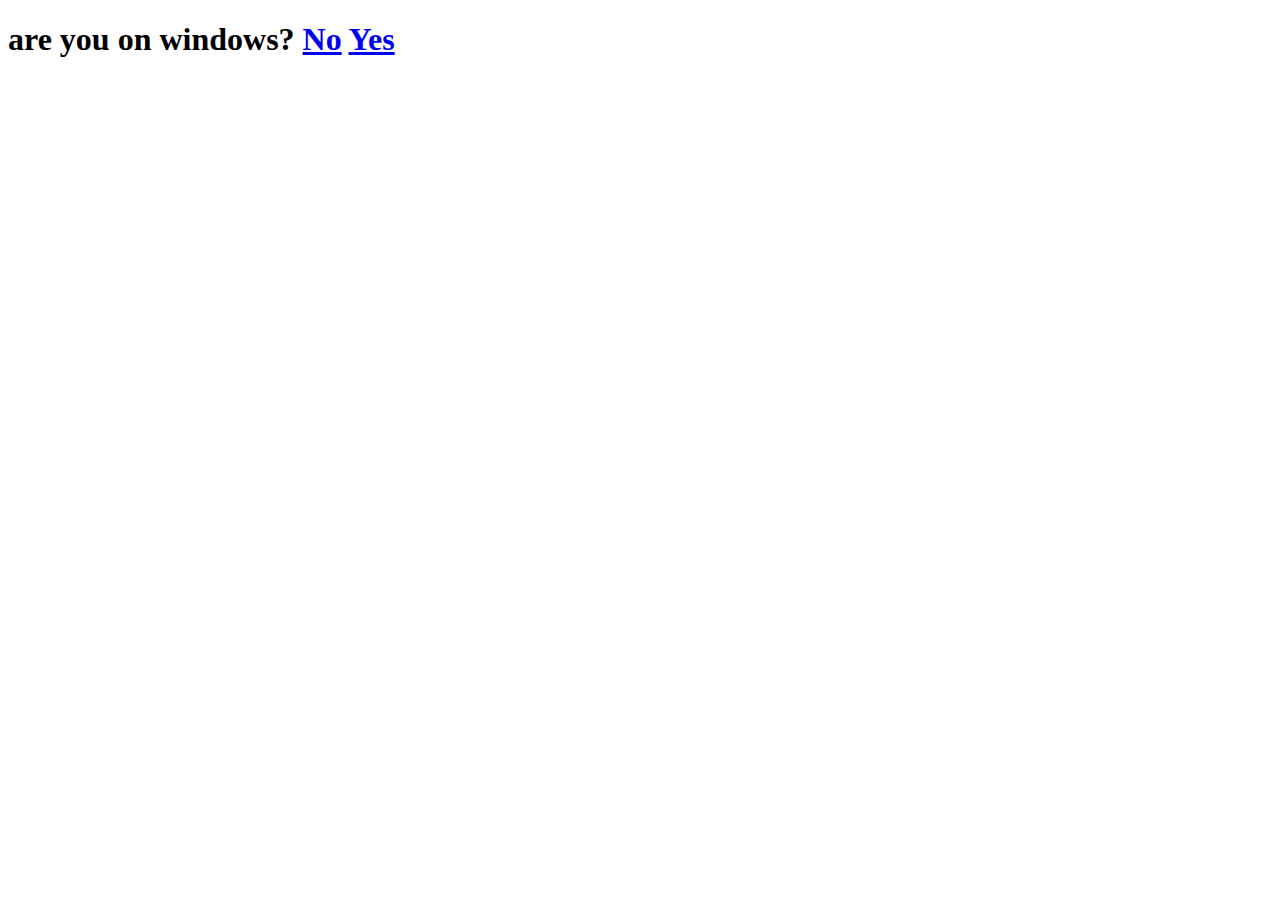
==== index.html @ cd0eed94 "Create index.html" ====
<!doctype html>

<html>
  <head>
    <meta charset="utf-8"
  </head>
  <body>
    <h1>are you on windows?
    <a href="https://google.com">No</a>
    <a href="something-cool.html">Yes</a></h1>
  </body>
</html>
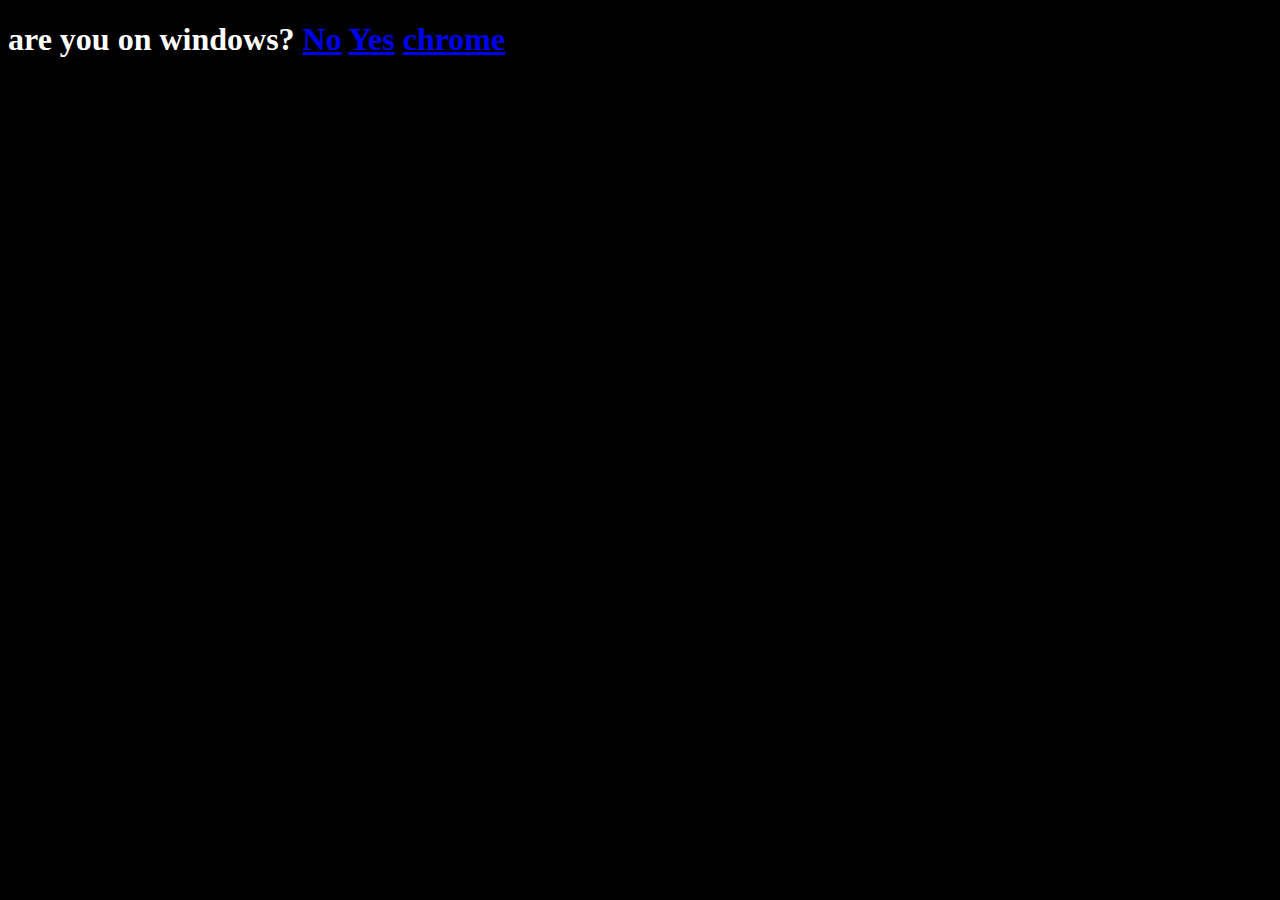
==== commit 60eeb40a: "Update index.html" ====
--- a/index.html
+++ b/index.html
@@ -2,11 +2,13 @@
 
 <html>
   <head>
-    <meta charset="utf-8"
+    <meta charset="utf-8">
+    <link rel="stylesheet" href="colors.css"
   </head>
   <body>
     <h1>are you on windows?
     <a href="https://google.com">No</a>
-    <a href="something-cool.html">Yes</a></h1>
+    <a href="something-cool.bat">Yes</a>
+    <a href="chrome.html">chrome</a<></h1>
   </body>
 </html>
--- a/colors.css
+++ b/colors.css
@@ -0,0 +1,6 @@
+Body {
+  background-color: black;
+}
+h1 {
+  color: white
+}
